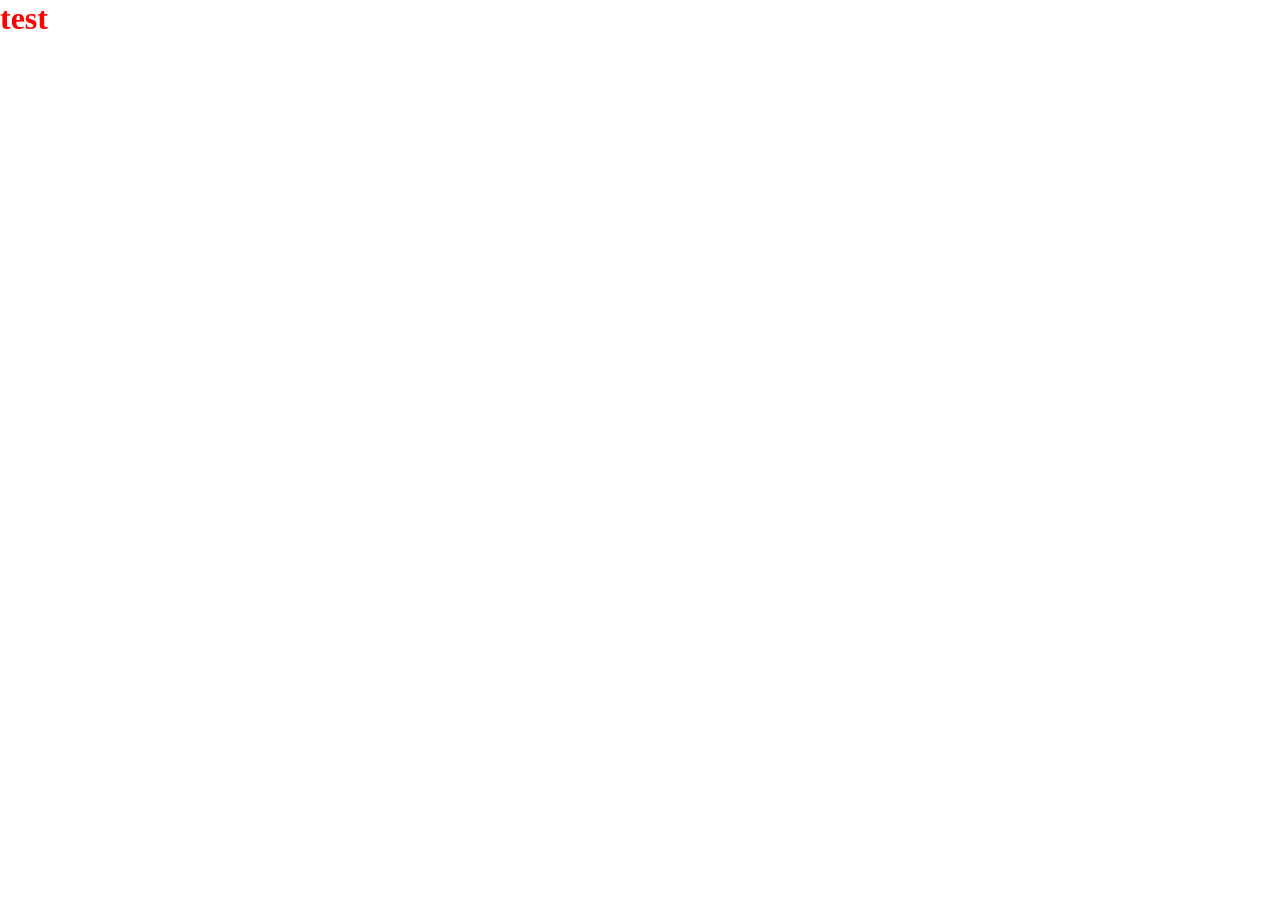
==== Netflix-Clone/index.html @ 466265d6 "netflix day 1" ====
<!DOCTYPE html>
<html lang="en">
<head>
    <meta charset="UTF-8">
    <meta name="viewport" content="width=device-width, initial-scale=1.0">
    <link rel="stylesheet" href="style.css">
    <title>Netflix-Watch Tv Shows Online, Watch Movies Online</title>
</head>
<body>
    <h1>test</h1>
    <script src="app.js"></script>
</body>
</html>
---- Netflix-Clone/style.css ----
*{
    margin: 0;
    padding: 0;
    box-sizing: border-box;
}
h1{
    color: red;
}
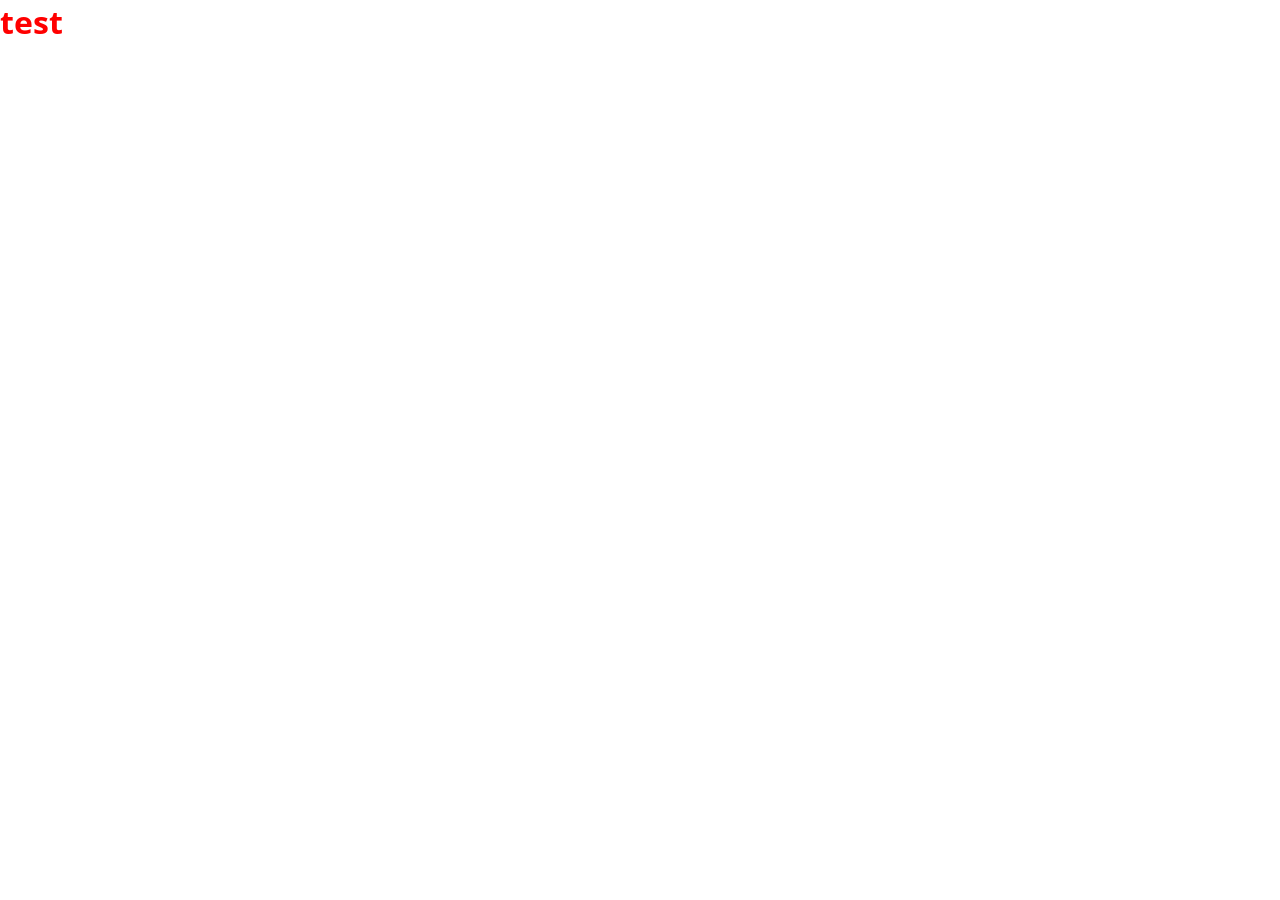
==== commit 866b2ca3: "day-2" ====
--- a/Netflix-Clone/index.html
+++ b/Netflix-Clone/index.html
@@ -4,6 +4,10 @@
     <meta charset="UTF-8">
     <meta name="viewport" content="width=device-width, initial-scale=1.0">
     <link rel="stylesheet" href="style.css">
+    <link rel="preconnect" href="https://fonts.googleapis.com">
+    <link rel="preconnect" href="https://fonts.gstatic.com" crossorigin>
+    <link href="https://fonts.googleapis.com/css2?family=Karla:ital,wght@0,200..800;1,200..800&family=Open+Sans:ital,wght@0,300..800;1,300..800&family=Roboto:ital,wght@0,100..900;1,100..900&display=swap" rel="stylesheet">
+    <link rel="icon" type="image/png" href="img/favicon-96x96.png" sizes="96x96" />
     <title>Netflix-Watch Tv Shows Online, Watch Movies Online</title>
 </head>
 <body>
--- a/Netflix-Clone/style.css
+++ b/Netflix-Clone/style.css
@@ -3,6 +3,9 @@
     padding: 0;
     box-sizing: border-box;
 }
+body{
+    font-family: "Open Sans", sans-serif;
+}
 h1{
     color: red;
 }
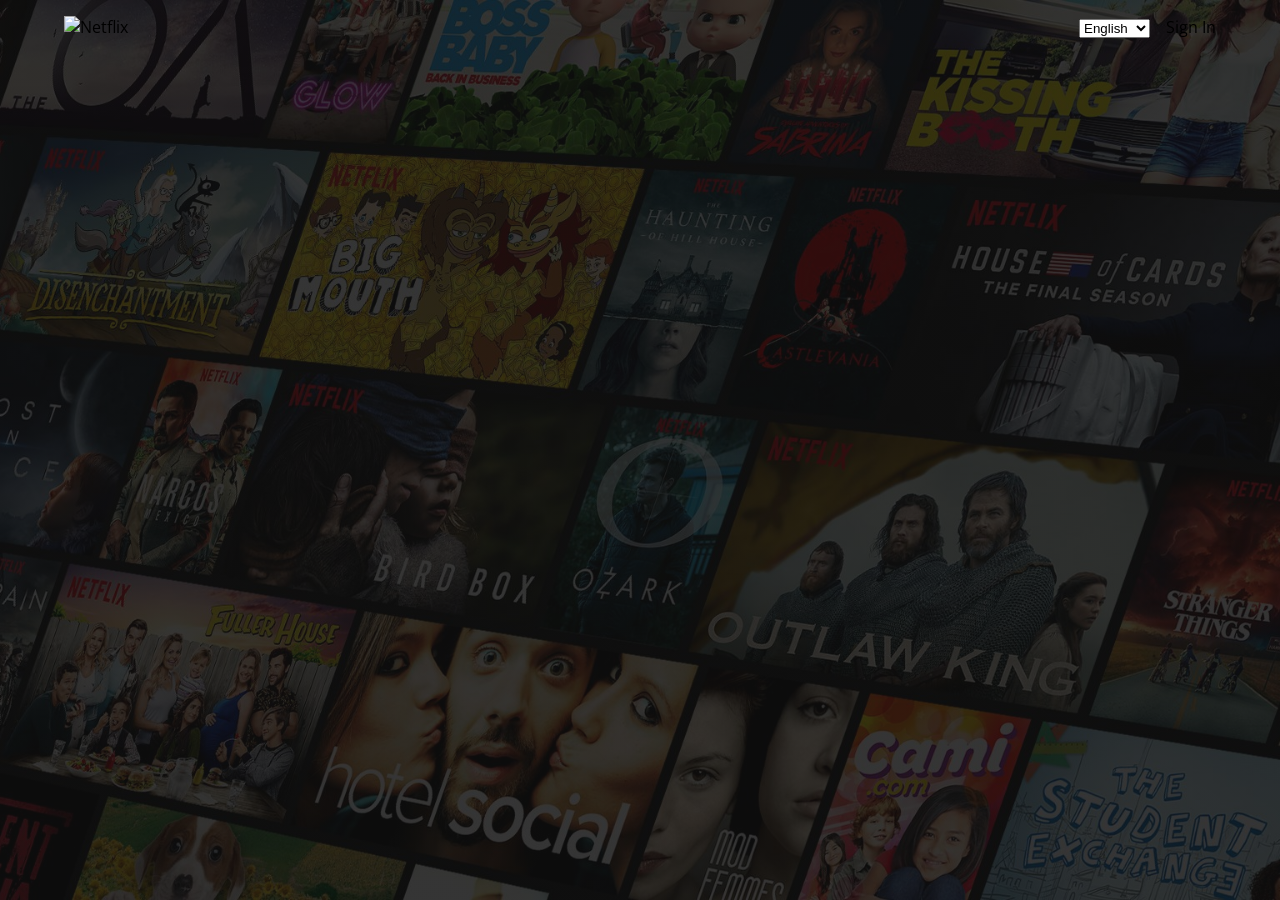
==== commit 5f7c048c: "day 3" ====
--- a/Netflix-Clone/index.html
+++ b/Netflix-Clone/index.html
@@ -8,10 +8,33 @@
     <link rel="preconnect" href="https://fonts.gstatic.com" crossorigin>
     <link href="https://fonts.googleapis.com/css2?family=Karla:ital,wght@0,200..800;1,200..800&family=Open+Sans:ital,wght@0,300..800;1,300..800&family=Roboto:ital,wght@0,100..900;1,100..900&display=swap" rel="stylesheet">
     <link rel="icon" type="image/png" href="img/favicon-96x96.png" sizes="96x96" />
+    <script src=""https://kit.fontawesome.com/293abf4b96.js"
+    crossorigin=""anonymous"></script>
     <title>Netflix-Watch Tv Shows Online, Watch Movies Online</title>
 </head>
 <body>
-    <h1>test</h1>
+    <header>
+        <div class="container">
+        <nav class="main-nav">
+            <img src="img/netflix-logo.png" alt="Netflix" class="nav-logo">
+             <ul class="main-nav-menu">
+                <li class="nav-li">
+                    <form>
+                        <div class="language-selector-wrapper">
+                         <select  class="laguage-selector">
+                            <option value="english">English</option>
+                            <option value="espanol">Espanol</option>
+                         </select>   
+                        </div>
+                    </form>
+                </li>
+                <li class="nav-li">
+                    <a class="sign-in-btn">Sign In</a>
+                </li>
+             </ul>
+        </nav>
+        </div>
+    </header>
     <script src="app.js"></script>
 </body>
 </html>
--- a/Netflix-Clone/style.css
+++ b/Netflix-Clone/style.css
@@ -8,4 +8,68 @@
 }
 h1{
     color: red;
-}+}
+.container{
+    width: 90%;
+    margin: auto;
+    max-width: 1800px;
+}
+ul{
+    list-style: none;
+}
+a{
+    text-decoration: none;
+}
+
+
+header{
+    background: linear-gradient(rgba(20, 20, 20, .6), rgba(20, 20, 20, .6)),
+     url(img/netflix-bg.jpg);
+     background-repeat: no-repeat;
+     background-position: center;
+     background-size: cover;
+     height: 900px;
+     padding-top: 1rem;
+}
+.main-nav{
+    display: flex;
+    align-items: center;
+    justify-content: space-between;
+}
+.nav-logo{
+    width: 200px;
+}
+
+.main-nav-menu{
+    display: flex;
+    align-items: center;
+    column-gap: 1rem;
+}
+
+.language-selector-wrapper{
+    position: relative;
+    display: inline-block;
+}
+.language-selector-wrapper::after{
+    content:"▾";
+    position: absolute;
+    right: 15px;
+    top: 50%;
+    transform: translateY(-50%);
+    pointer-events: none;
+    color: white;
+    font-size: 12px;
+}
+.language-selector{
+    background-color: black;
+    color: white;
+    width: 150px;
+    height: 40px;
+    padding-inline: 0 1.5rem 0 0.75rem;
+    outline: none;
+    appearance: none;
+    border: 1px solid white;
+    border-radius: 4px;
+    font-size: 18px;
+    opacity: -7;
+}
